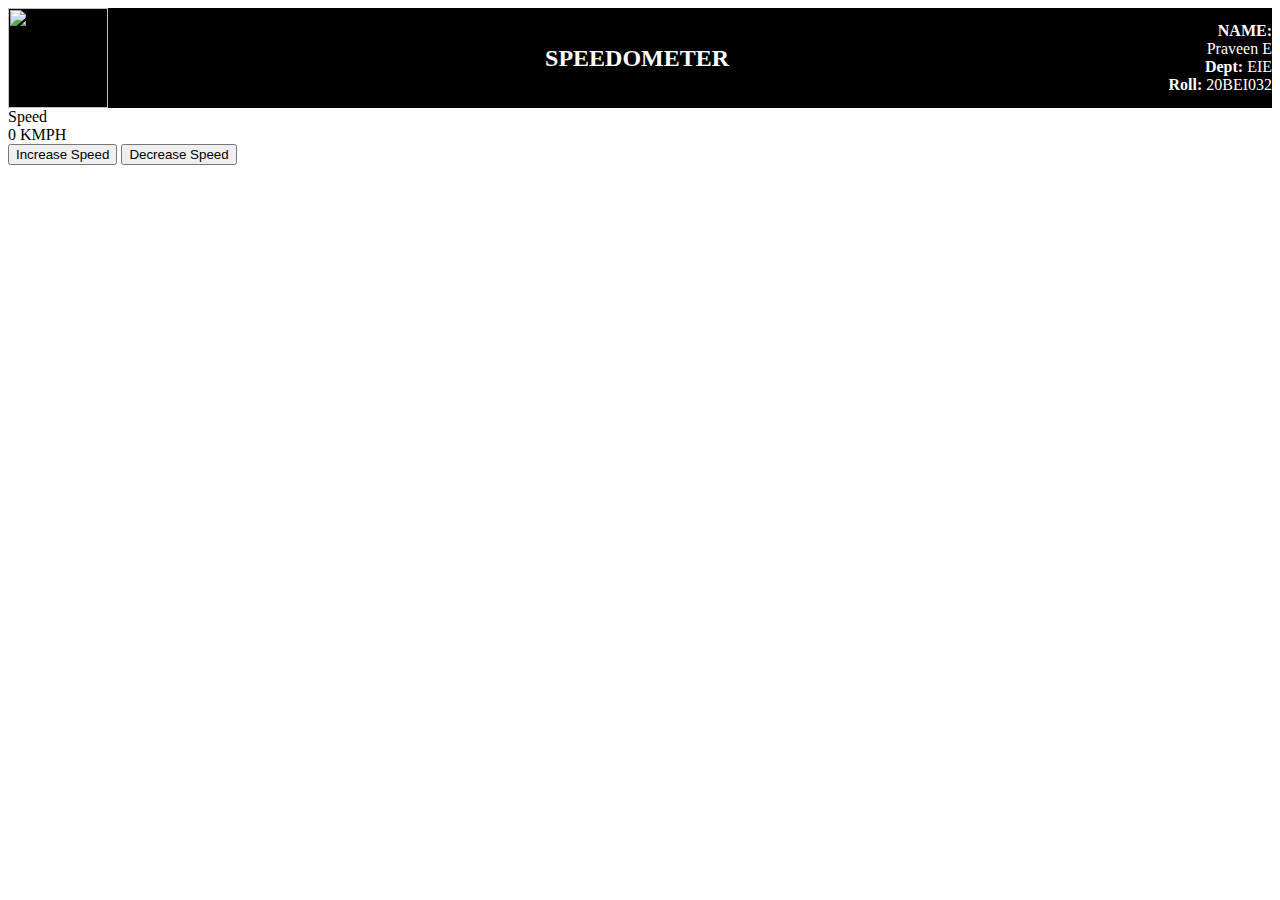
==== index.html @ 3f08ca1e "Update and rename HTMLPage1.html to index.html" ====
﻿<!DOCTYPE html>

<html lang="en" xmlns="http://www.w3.org/1999/xhtml">
<head>
    <meta charset="utf-8" />
    <title>Speedometer</title>
    <link rel="stylesheet" href="Script1.js" />
    <style>

        .box {
            display: flex;
            align-items: center;
            background-color: black;
        }

        .image {
            flex: 1;
            max-width: 100px;
            max-height: 100px;
        }

        .tit {
            flex: 10;
            text-align: center;
            color: white;
        }

        .info {
            flex: 1;
            text-align: right;
            color: white;
        }
    </style>
</head>
<body>
    <div class="container">
        <div class="box">
            <div class="image">
                <img src="C:\Users\91938\Downloads\kct-abstract-technology-circle-setting-logo-design-on-black-background-kct-creative-initials-letter-logo-vector.jpg"
                     width="100"
                     height="100" />
            </div>
            <div class="tit">
                <h2>SPEEDOMETER</h2>
            </div>
            <div class="info">
                <b>NAME:</b> Praveen E <br />
                <b>Dept:</b> EIE<br />
                <b>Roll:</b> 20BEI032
            </div>
        </div>
    </div>
    <div class="Speedometercontainer">
        <div class="speedometer-text">
            <div class="static">Speed</div>
            <div class="dynamic">
                <span class="km">0</span>
                <span class="unit">KMPH</span>
            </div>
        </div>
        <div class="centrepoint"></div>
        <div class="Speedometer-center-hide"></div>
        <div class="Speedometer-bottom-hide"></div>
        <div class="arrow-container">
            <div class="arrow-wrapper speed-0">
                <div class="arrow"></div>
            </div>
        </div>
        <div class="Speedometer-scale Speedometer-scale-1"></div>
        <div class="Speedometer-scale Speedometer-scale-2"></div>
        <div class="Speedometer-scale Speedometer-scale-3"></div>
        <div class="Speedometer-scale Speedometer-scale-4"></div>
        <div class="Speedometer-scale Speedometer-scale-5"></div>
        <div class="Speedometer-scale Speedometer-scale-6"></div>
        <div class="Speedometer-scale Speedometer-scale-7"></div>
        <div class="Speedometer-scale Speedometer-scale-8"></div>
        <div class="Speedometer-scale Speedometer-scale-9"></div>
        <div class="Speedometer-scale Speedometer-scale-10"></div>
        <div class="Speedometer-scale Speedometer-scale-11"></div>
        <div class="Speedometer-scale Speedometer-scale-12"></div>
        <div class="Speedometer-scale Speedometer-scale-13"></div>
        <div class="Speedometer-scale Speedometer-scale-14"></div>
        <div class="Speedometer-scale Speedometer-scale-15"></div>
        <div class="Speedometer-scale Speedometer-scale-16"></div>
        <div class="Speedometer-scale Speedometer-scale-17"></div>
        <div class="Speedometer-scale Speedometer-scale-18"></div>
        <div class="Speedometer-scale Speedometer-scale-19"></div>
    </div>
    <div class="accelerate-container">
        <button class="increase" onclick="Increasespeed()">Increase Speed</button>
        <button class="decrease" onclick="Decreasespeed()">Decrease Speed</button>
    </div>
    <script src="C:\Users\91938\source\repos\Script1.js"></script>
</body>
</html>
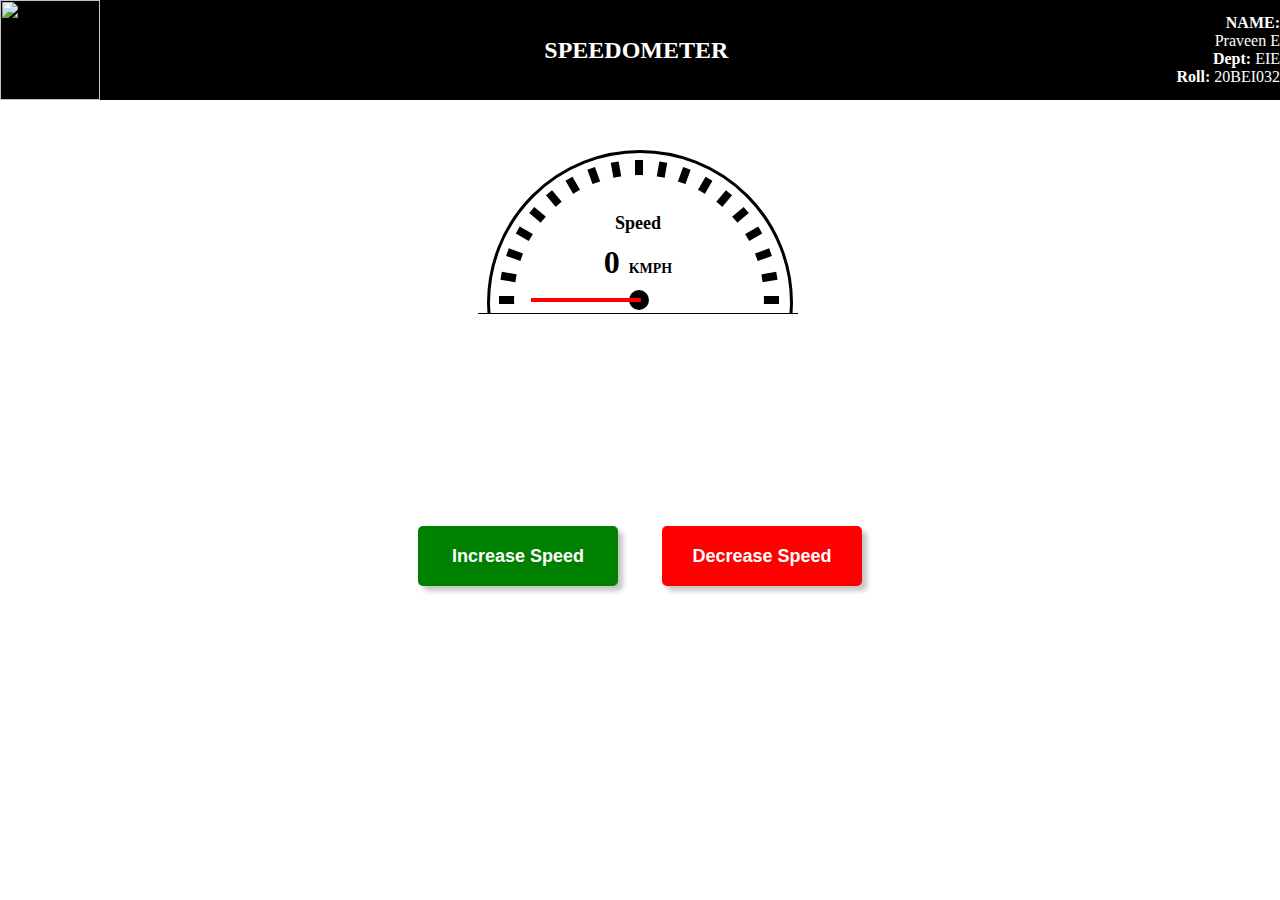
==== commit 52ae708e: "Update index.html" ====
--- a/index.html
+++ b/index.html
@@ -4,7 +4,7 @@
 <head>
     <meta charset="utf-8" />
     <title>Speedometer</title>
-    <link rel="stylesheet" href="Script1.js" />
+    <link rel="stylesheet" href="StyleSheet1.css" />
     <style>
 
         .box {
@@ -90,6 +90,6 @@
         <button class="increase" onclick="Increasespeed()">Increase Speed</button>
         <button class="decrease" onclick="Decreasespeed()">Decrease Speed</button>
     </div>
-    <script src="C:\Users\91938\source\repos\Script1.js"></script>
+    <script src="Script1.js"></script>
 </body>
 </html>
--- a/StyleSheet1.css
+++ b/StyleSheet1.css
@@ -0,0 +1,370 @@
+﻿body {
+    margin: 0;
+    padding: 0;
+    box-sizing: border-box;
+}
+
+.Speedometercontainer {
+    width: 300px;
+    height: 300px;
+    border: 3px solid black;
+    border-radius: 50%;
+    margin: 50px auto;
+    position: relative;
+}
+
+.centrepoint {
+    width: 20px;
+    height: 20px;
+    background-color: black;
+    border-radius: 50%;
+    position: absolute;
+    top: 137px;
+    left: 139px;
+    z-index: 10;
+}
+
+.Speedometer-scale {
+    width: 8px;
+    height: 280px;
+    background-color: black;
+    position: absolute;
+    left: 145px;
+    top: 7px;
+}
+
+.Speedometer-scale-1 {
+    transform: rotate(-90deg);
+}
+
+.Speedometer-scale-2 {
+    transform: rotate(-80deg);
+}
+
+.Speedometer-scale-3 {
+    transform: rotate(-70deg);
+}
+
+.Speedometer-scale-4 {
+    transform: rotate(-60deg);
+}
+
+.Speedometer-scale-5 {
+    transform: rotate(-50deg);
+}
+
+.Speedometer-scale-6 {
+    transform: rotate(-40deg);
+}
+
+.Speedometer-scale-7 {
+    transform: rotate(-30deg);
+}
+
+.Speedometer-scale-8 {
+    transform: rotate(-20deg);
+}
+
+.Speedometer-scale-9 {
+    transform: rotate(-10deg);
+}
+
+.Speedometer-scale-10 {
+    transform: rotate(0deg);
+}
+
+.Speedometer-scale-11 {
+    transform: rotate(10deg);
+}
+
+.Speedometer-scale-12 {
+    transform: rotate(20deg);
+}
+
+.Speedometer-scale-13 {
+    transform: rotate(30deg);
+}
+
+.Speedometer-scale-14 {
+    transform: rotate(40deg);
+}
+
+.Speedometer-scale-15 {
+    transform: rotate(50deg);
+}
+
+.Speedometer-scale-16 {
+    transform: rotate(60deg);
+}
+
+.Speedometer-scale-17 {
+    transform: rotate(70deg);
+}
+
+.Speedometer-scale-18 {
+    transform: rotate(800deg);
+}
+
+.Speedometer-scale-19 {
+    transform: rotate(90deg);
+}
+
+.Speedometer-center-hide {
+    width: 250px;
+    height: 250px;
+    background-color: white;
+    border-radius: 50%;
+    position: absolute;
+    top: 22px;
+    left: 24px;
+    z-index: 9;
+}
+
+.Speedometer-bottom-hide {
+    width: 320px;
+    height: 180px;
+    background-color: white;
+    position: absolute;
+    top: 160px;
+    left: -12px;
+    z-index: 11;
+    border-top: 1px solid;
+}
+
+.arrow-container {
+    width: 160px;
+    height: 160px;
+    background-color: transparent;
+    position: absolute;
+    top: 67px;
+    left: 69px;
+    z-index: 12;
+}
+
+.arrow-wrapper {
+    width: 160px;
+    height: 160px;
+    background-color: transparent;
+    position: relative;
+    transition: all 0.4s;
+    transform: rotate(90deg);
+}
+
+.arrow {
+    width: 110px;
+    height: 4px;
+    background-color: red;
+    position: absolute;
+    top: 78px;
+    left: -28px;
+}
+
+.speed-0 {
+    transform: rotate(0deg);
+}
+
+.speed-10 {
+    transform: rotate(10deg);
+}
+
+.speed-20 {
+    transform: rotate(20deg);
+}
+
+.speed-30 {
+    transform: rotate(30deg);
+}
+
+.speed-40 {
+    transform: rotate(40deg);
+}
+
+.speed-50 {
+    transform: rotate(50deg);
+}
+
+.speed-60 {
+    transform: rotate(60deg);
+}
+
+.speed-70 {
+    transform: rotate(70deg);
+}
+
+.speed-80 {
+    transform: rotate(80deg);
+}
+
+.speed-90 {
+    transform: rotate(90deg);
+}
+
+.speed-100 {
+    transform: rotate(100deg);
+}
+
+.speed-110 {
+    transform: rotate(110deg);
+}
+
+.speed-120 {
+    transform: rotate(120deg);
+}
+
+.speed-130 {
+    transform: rotate(130deg);
+}
+
+.speed-140 {
+    transform: rotate(140deg);
+}
+
+.speed-150 {
+    transform: rotate(150deg);
+}
+
+.speed-160 {
+    transform: rotate(160deg);
+}
+
+.speed-170 {
+    transform: rotate(170deg);
+}
+
+.speed-180 {
+    transform: rotate(180deg);
+}
+
+.Speedometer-scale-1.active {
+    background-color: green;
+}
+
+.Speedometer-scale-2.active {
+    background-color: #17c217;
+}
+
+.Speedometer-scale-3.active {
+    background-color: #23ec23;
+}
+
+.Speedometer-scale-4.active {
+    background-color: #7ded14;
+}
+
+.Speedometer-scale-5.active {
+    background-color: #baf113;
+}
+
+.Speedometer-scale-6.active {
+    background-color: #e6ff0a;
+}
+
+.Speedometer-scale-7.active {
+    background-color: #feff07;
+}
+
+.Speedometer-scale-8.active {
+    background-color: #f8ca08;
+}
+
+.Speedometer-scale-9.active {
+    background-color: #f4bc0b;
+}
+
+.Speedometer-scale-10.active {
+    background-color: #ef9609;
+}
+
+.Speedometer-scale-11.active {
+    background-color: #d15c10;
+}
+
+.Speedometer-scale-12.active {
+    background-color: #ff4b08;
+}
+
+.Speedometer-scale-13.active {
+    background-color: #d1603c;
+}
+
+.Speedometer-scale-14.active {
+    background-color: #fb5228;
+}
+
+.Speedometer-scale-15.active {
+    background-color: #cd100b;
+}
+
+.Speedometer-scale-16.active {
+    background-color: #d81313;
+}
+
+.Speedometer-scale-17.active {
+    background-color: #c51010;
+}
+
+.Speedometer-scale-18.active {
+    background-color: red;
+}
+
+.Speedometer-scale-19.active {
+    background-color: darkred;
+}
+
+.accelerate-container {
+    margin-top: 1px;
+    text-align: center;
+    z-index: 13;
+}
+
+    .accelerate-container button {
+        width: 200px;
+        height: 60px;
+        border: none;
+        border-radius: 5px;
+        margin: 20px;
+        font-size: 18px;
+        font-weight: bold;
+        cursor: pointer;
+        box-shadow: 5px 5px 5px #c6c6c6;
+        color: white;
+    }
+
+        .accelerate-container button:active {
+            box-shadow: 5px 5px 5px #808080;
+        }
+
+.increase {
+    background-color: green;
+}
+
+.decrease {
+    background-color: red;
+}
+
+.speedometer-text {
+    width: 180px;
+    position: absolute;
+    z-index: 20;
+    left: 58px;
+    top: 60px;
+    text-align: center;
+    font-weight: bold;
+}
+
+.static {
+    font-size: 18px;
+}
+
+.dynamic {
+    margin-top: 10px;
+}
+
+.km {
+    font-size: 32px;
+}
+
+.unit {
+    font-size: 14px;
+    margin-left: 5px;
+}
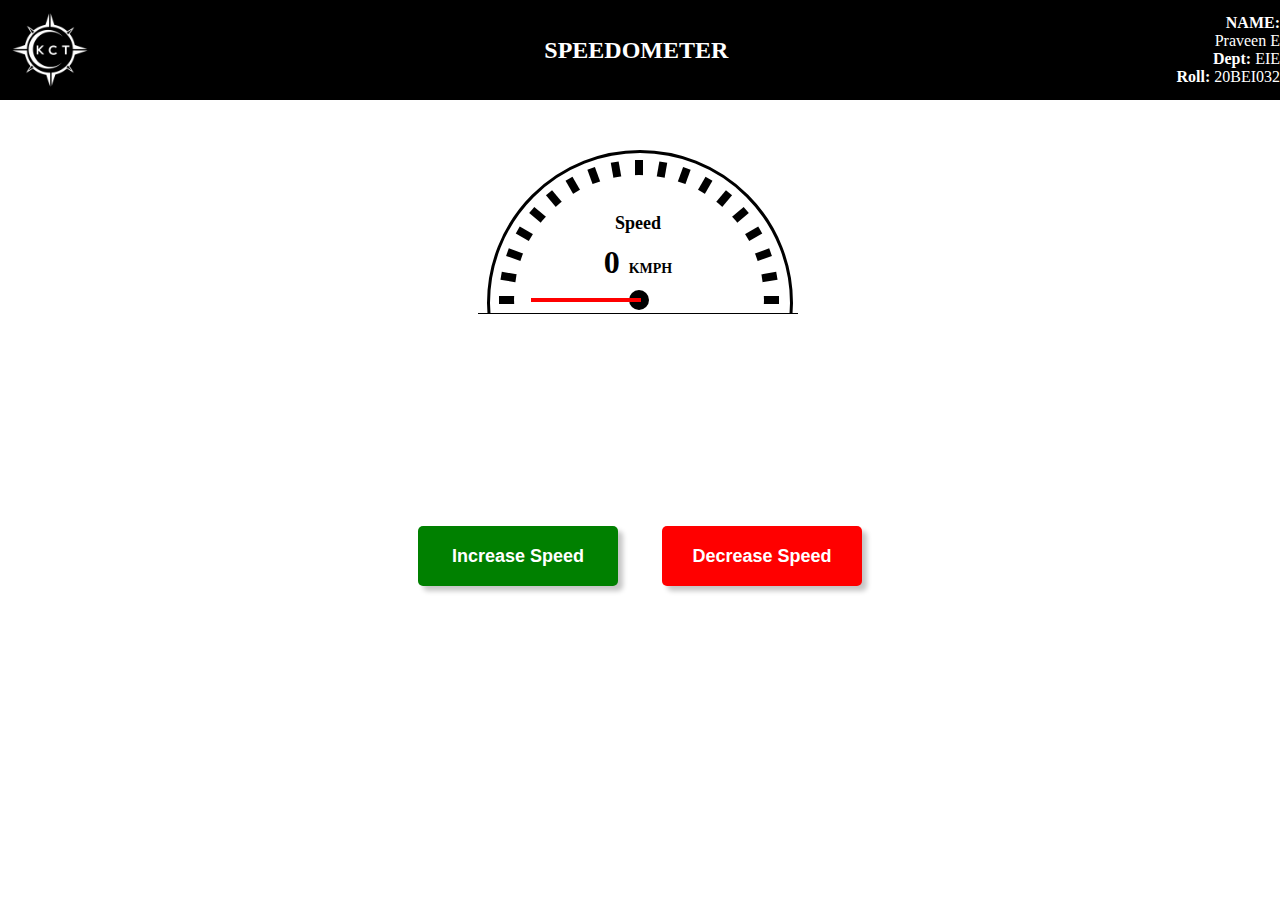
==== commit 7a70d76b: "Update index.html" ====
--- a/index.html
+++ b/index.html
@@ -36,7 +36,7 @@
     <div class="container">
         <div class="box">
             <div class="image">
-                <img src="C:\Users\91938\Downloads\kct-abstract-technology-circle-setting-logo-design-on-black-background-kct-creative-initials-letter-logo-vector.jpg"
+                <img src="kct-abstract-technology-circle-setting-logo-design-on-black-background-kct-creative-initials-letter-logo-vector.jpg"
                      width="100"
                      height="100" />
             </div>
